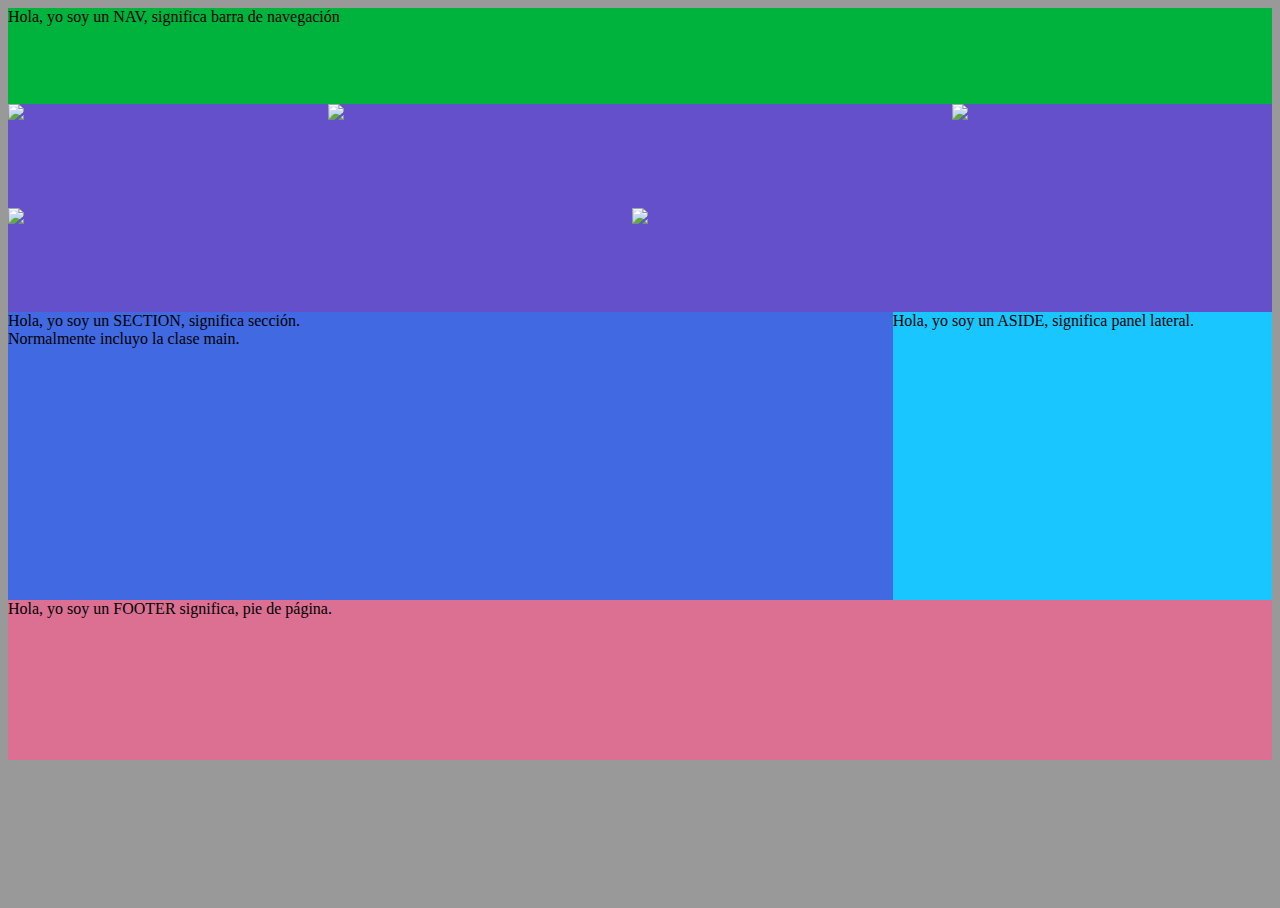
==== Maquetado/maquetado.html @ e540d1c2 "Add files via upload" ====
<!DOCTYPE html>
<html>
    <head>
        <title>Maquetado</title>
        <link rel="stylesheet" type="text/css" href="style.css">
    </head>
    <body class="grid-container">

        <nav> Hola, yo soy un NAV, significa barra de navegación</nav>
        <!--nav class="subnav">NAV</nav-->
        <header class="grid-gallery">
            <!--Este es un HEADER, significa encabezado.-->
            <img src="imagen1" class="imagen1">
            <img src="imagen2" class="imagen2">
            <img src="imagen3" class="imagen3">
            <img src="imagen4" class="imagen4">
            <img src="imagen5" class="imagen5">
        </header>
        <section>
            Hola, yo soy un SECTION, significa sección.<br>
            Normalmente incluyo la clase main.
        </section>
        <aside>Hola, yo soy un ASIDE, significa panel lateral.</aside>
        <footer>Hola, yo soy un FOOTER significa, pie de página.</footer>

    </body>
</html>
---- Maquetado/style.css ----
html {
	/*Aumenta la altura del espacio a utilizar al máximo*/
	height: 100%;
}

body {
	background-color: #999999;
	/*no permite reducir la altura del body*/
	min-height: 100%;
}

.grid-container {
	display: grid;
	/*grid-template-rows: 10% 40% 50% 20%;
	grid-template-rows:6rem 13rem 18rem 10rem;
	grid-template-columns: 70% 30%;
	grid-template-areas:
		"nav-area 		nav-area"
		"header-area 	header-area"
		"section-area 	aside-area"
		"footer-area 	footer-area"
	;*/
	grid-template:
		"nav-area 		nav-area" 6rem
		"header-area 	header-area" 13rem
		"section-area 	aside-area" 18rem
		"footer-area 	footer-area" 10rem /
		70% 			30%
	;
}

.grid-gallery {
	display: grid;
	grid-template-columns: repeat(4, auto);
	grid-template-rows: auto auto;
}

nav {
	background-color: #00B33C;
	grid-area:nav-area;
}

/* EJEMPLO DE CLASES NAV
.mainnav {
	background-color: #00B33C;
}
.subnav {
	background-color: #66B33C;
}
*/
header {
	background-color: crimson;
	grid-area:header-area;
}

img {
	background-color: #6350CA;
}

section {
	background-color: royalblue;
	grid-area:section-area;
}

aside {
	background-color: #1AC6FF;
	grid-area:aside-area;
}

footer {
	background-color: palevioletred;
	grid-area: footer-area;
}


.imagen1 {

}

.imagen2 {
	grid-column-start: 2;
	grid-column-end: 4;
}

.imagen3 {
	grid-row-start: 1;
	grid-row-end: 3;
	grid-column-start:4;
	grid-column-end: 5;
}

.imagen4 {
	grid-column-start: 1;
	grid-column-end: 3;
}
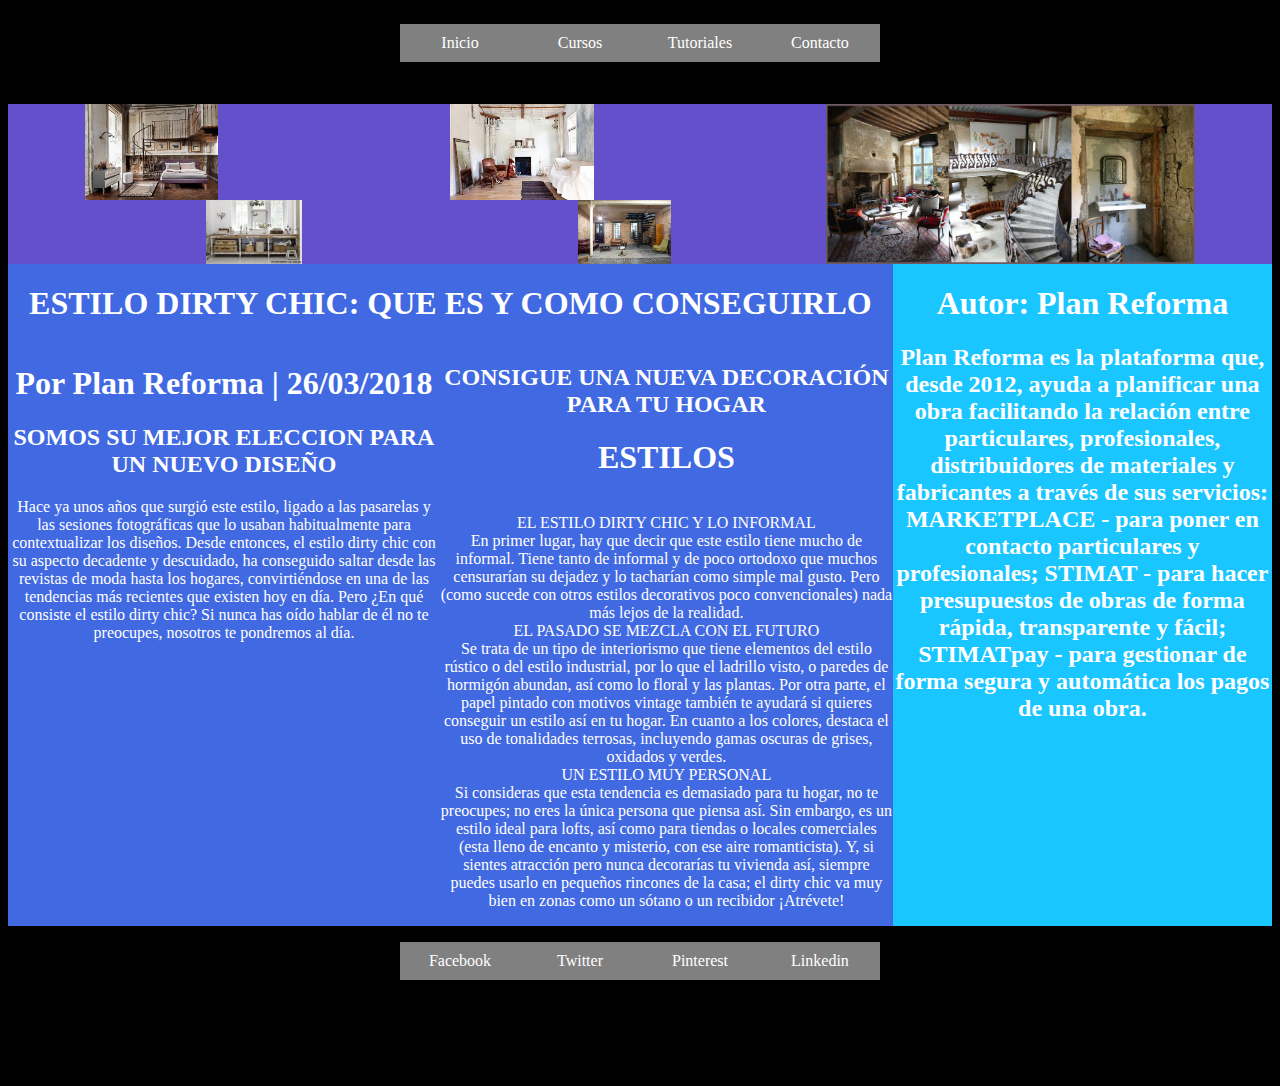
==== commit 6d513b94: "Add files via upload" ====
--- a/Maquetado/maquetado.html
+++ b/Maquetado/maquetado.html
@@ -3,25 +3,69 @@
     <head>
         <title>Maquetado</title>
         <link rel="stylesheet" type="text/css" href="style.css">
+        <meta name="viewport" content="width-device-width, initial-scale=1.0">
     </head>
     <body class="grid-container">
-
-        <nav> Hola, yo soy un NAV, significa barra de navegación</nav>
-        <!--nav class="subnav">NAV</nav-->
+     <nav>
+        <ul id="menu">
+          <li><a href="Inicios.html">Inicio</a></li>
+          <li><a href="Cursos.html">Cursos</a></li>
+          <li><a href="Tutoriales.html">Tutoriales</a></li>
+          <li><a href="Contacto.html">Contacto</a></li>
+        </ul>
+      </nav>
         <header class="grid-gallery">
-            <!--Este es un HEADER, significa encabezado.-->
-            <img src="imagen1" class="imagen1">
-            <img src="imagen2" class="imagen2">
-            <img src="imagen3" class="imagen3">
-            <img src="imagen4" class="imagen4">
-            <img src="imagen5" class="imagen5">
+            <!--Hola yo soy un HEADER, significa encabezado.-->
+            <img src="habitacion.jpg" class="img1">
+            <img src="sala.jpg" class="img2">
+            <img src="casa.jpg" class="img3">
+            <img src="baño.jpg" class="img4">
+            <img src="estudio.jpg" class="img5">
         </header>
-        <section>
-            Hola, yo soy un SECTION, significa sección.<br>
-            Normalmente incluyo la clase main.
+        <section class="grid-section">
+            <h1>
+                ESTILO DIRTY CHIC: QUE ES Y COMO CONSEGUIRLO
+            </h1>
+            <article>
+                <h1>
+                    Por Plan Reforma | 26/03/2018
+                </h1>
+                <h2>
+                    SOMOS SU MEJOR ELECCION PARA UN NUEVO DISEÑO
+                </h2>
+                <p>
+                    Hace ya unos años que surgió este estilo, ligado a las pasarelas y las sesiones fotográficas que lo usaban habitualmente para contextualizar los diseños. Desde entonces, el estilo dirty chic con su aspecto decadente y descuidado, ha conseguido saltar desde las revistas de moda hasta los hogares, convirtiéndose en una de las tendencias más recientes que existen hoy en día. Pero ¿En qué consiste el estilo dirty chic? Si nunca has oído hablar de él no te preocupes, nosotros te pondremos al día.
+                </p>
+            </article>
+            <article>
+                <h2>CONSIGUE UNA NUEVA DECORACIÓN PARA TU HOGAR</h2>
+                <h1>ESTILOS</h1>
+                <ul>
+                    <li>
+                        EL ESTILO DIRTY CHIC Y LO INFORMAL<br>
+                        En primer lugar, hay que decir que este estilo tiene mucho de informal. Tiene tanto de informal y de poco ortodoxo que muchos censurarían su dejadez y lo tacharían como simple mal gusto. Pero (como sucede con otros estilos decorativos poco convencionales) nada más lejos de la realidad.
+                    </li>
+                    <li>
+                        EL PASADO SE MEZCLA CON EL FUTURO<br>
+                       Se trata de un tipo de interiorismo que tiene elementos del estilo rústico o del estilo industrial, por lo que el ladrillo visto, o paredes de hormigón abundan, así como lo floral y las plantas. Por otra parte, el papel pintado con motivos vintage también te ayudará si quieres conseguir un estilo así en tu hogar. En cuanto a los colores, destaca el uso de tonalidades terrosas, incluyendo gamas oscuras de grises, oxidados y verdes.
+                    </li>
+                    <li>
+                        UN ESTILO MUY PERSONAL<br>
+                        Si consideras que esta tendencia es demasiado para tu hogar, no te preocupes; no eres la única persona que piensa así. Sin embargo, es un estilo ideal para lofts, así como para tiendas o locales comerciales (esta lleno de encanto y misterio, con ese aire romanticista). Y, si sientes atracción pero nunca decorarías tu vivienda así, siempre puedes usarlo en pequeños rincones de la casa; el dirty chic va muy bien en zonas como un sótano o un recibidor ¡Atrévete!
+                    </li>
+                </ul>
+            </article>
         </section>
-        <aside>Hola, yo soy un ASIDE, significa panel lateral.</aside>
-        <footer>Hola, yo soy un FOOTER significa, pie de página.</footer>
-
+        <aside> <h1> Autor: Plan Reforma </h1>
+               <h2>Plan Reforma es la plataforma que, desde 2012, ayuda a planificar una obra facilitando la relación entre particulares, profesionales, distribuidores de materiales y fabricantes a través de sus servicios: MARKETPLACE - para poner en contacto particulares y profesionales; STIMAT - para hacer presupuestos de obras de forma rápida, transparente y fácil; STIMATpay - para gestionar de forma segura y automática los pagos de una obra.</h2>
+        </aside>
+        <footer> 
+            <ul id="piedepagina">
+          <li><a href="Facebook.html">Facebook</a></li>
+          <li><a href="Twitter.html">Twitter</a></li>
+          <li><a href="Pinterest.html">Pinterest</a></li>
+          <li><a href="Linkedin.html">Linkedin</a></li>
+            </ul>
+        </footer>
     </body>
 </html>--- a/Maquetado/style.css
+++ b/Maquetado/style.css
@@ -1,12 +1,17 @@
 html {
 	/*Aumenta la altura del espacio a utilizar al máximo*/
 	height: 100%;
-}
+	background-color:black;
+	color: white;
+	text-align: center;
+}
+
 
 body {
-	background-color: #999999;
+	background-color: black;
 	/*no permite reducir la altura del body*/
 	min-height: 100%;
+	width: 
 }
 
 .grid-container {
@@ -22,8 +27,8 @@
 	;*/
 	grid-template:
 		"nav-area 		nav-area" 6rem
-		"header-area 	header-area" 13rem
-		"section-area 	aside-area" 18rem
+		"header-area 	header-area" 10rem
+		"section-area 	aside-area" auto
 		"footer-area 	footer-area" 10rem /
 		70% 			30%
 	;
@@ -35,9 +40,56 @@
 	grid-template-rows: auto auto;
 }
 
+.grid-section {
+	display: grid;
+	grid-template-columns:auto auto;
+	grid-template-rows:auto auto;
+}
+
+section h1 {
+	grid-column-start: 1;
+	grid-column-end: 3;
+}
+
 nav {
-	background-color: #00B33C;
-	grid-area:nav-area;
+	background-color: black;
+	grid-area: nav-area;
+	margin: 0 auto; /* Centro el contenedor */
+}
+
+ul{
+  float: left;
+  list-style-type: none;
+  padding: 0;
+  position: center; 
+  left: 50%;
+}
+
+#menu li>a{
+  background-color: grey;
+  color: white;
+  padding: 10px;
+  display: block;
+  text-decoration: none;
+  min-width: 100px;
+}
+
+#menu li>a:hover{
+  color: #000;
+  background-color: #eaeaea;
+}
+
+#menu>li{
+  float: left;
+  text-align:center
+}
+
+#menu>li>ul{
+  display: none;
+}
+
+#menu>li:hover>ul {
+  display:block;
 }
 
 /* EJEMPLO DE CLASES NAV
@@ -65,31 +117,170 @@
 aside {
 	background-color: #1AC6FF;
 	grid-area:aside-area;
+	text-align: center;
 }
 
 footer {
-	background-color: palevioletred;
-	grid-area: footer-area;
-}
-
-
-.imagen1 {
-
-}
-
-.imagen2 {
+	background-color: black;
+	grid-area:footer-area;
+	margin: 0 auto; /* Centro el contenedor */
+}
+
+ul{
+  float: left;
+  list-style-type: none;
+  padding: 0;
+  position: center; 
+  left: 50%;
+}
+
+#piedepagina li>a{
+  background-color: grey;
+  color: white;
+  padding: 10px;
+  display: block;
+  text-decoration: none;
+  min-width: 100px;
+}
+
+#piedepagina li>a:hover{
+  color: #000;
+  background-color: #eaeaea;
+}
+
+#piedepagina>li{
+  float: left;
+  text-align:center
+}
+
+#piedepagina>li>ul{
+  display: none;
+}
+
+#piedepagina>li:hover>ul {
+  display:block;
+}
+
+
+.img1 {
+	grid-column-start: auto;
+	grid-column-end: auto;
+	width: 100%;
+	object-fit: contain;
+	height: 6rem;
+}
+
+.img2 {
 	grid-column-start: 2;
 	grid-column-end: 4;
-}
-
-.imagen3 {
+	width: 100%;
+	object-fit: contain;
+	height: 6rem;
+
+}
+
+.img3 {
 	grid-row-start: 1;
 	grid-row-end: 3;
 	grid-column-start:4;
 	grid-column-end: 5;
-}
-
-.imagen4 {
+	width: 100%;
+	object-fit: contain;
+	height: 10rem;
+}
+
+.img4 {
 	grid-column-start: 1;
 	grid-column-end: 3;
+	width: 100%;
+	object-fit: contain;
+	height: 4rem;
+}
+
+.img5 {
+	width: 100%;
+	object-fit: contain;
+	height: 4rem;
+}
+
+/*************************************
+CAMBIOS DE CONFIGURACIÓN PARA TELÉFONO
+*************************************/
+
+@media (max-width: 425px) {
+	nav {
+		opacity: 20%;
+	}
+
+	.grid-container {
+		grid-template:
+			"nav-area 		" 6rem
+			"header-area 	" 13rem
+			"section-area 	" auto
+			"aside-area		" 4rem
+			"footer-area 	" 10rem /
+			90% 			
+		;
+	}
+
+	.grid-gallery {
+		display: grid;
+		grid-template-columns: auto;
+		grid-template-rows: repeat(5, 3rem);
+	}
+
+    .img1 {
+	grid-column-start: auto;
+	grid-column-end: auto;
+
+    }
+
+	.img2 {
+		grid-column-start: 1;
+		grid-column-end: 2;
+		
+	}
+
+	.img3 {
+		grid-row-start: 3;
+		grid-row-end: 4;
+		grid-column-start: 1;
+		grid-column-end: 2;
+		
+	}
+
+	.img4 {
+		grid-column-start: 1;
+		grid-column-end: 2;
+	   
+    }
+
+    .grid-section {
+		grid-template-columns:auto;
+	}
+
+	section h1 {
+		grid-column-start: 1;
+		grid-column-end: 2;
+	}
+}
+
+
+/*************************************
+CAMBIOS DE CONFIGURACIÓN PARA TABLET
+*************************************/
+@media (max-width: 768px) {
+
+	.grid-container {
+		grid-template:
+			"nav-area 		" 6rem
+			"header-area 	" 13rem
+			"section-area 	" auto
+			"aside-area		" 4rem
+			"footer-area 	" 10rem /
+			90% 			
+		;
+		justify-content: center;
+	}	
+
 }